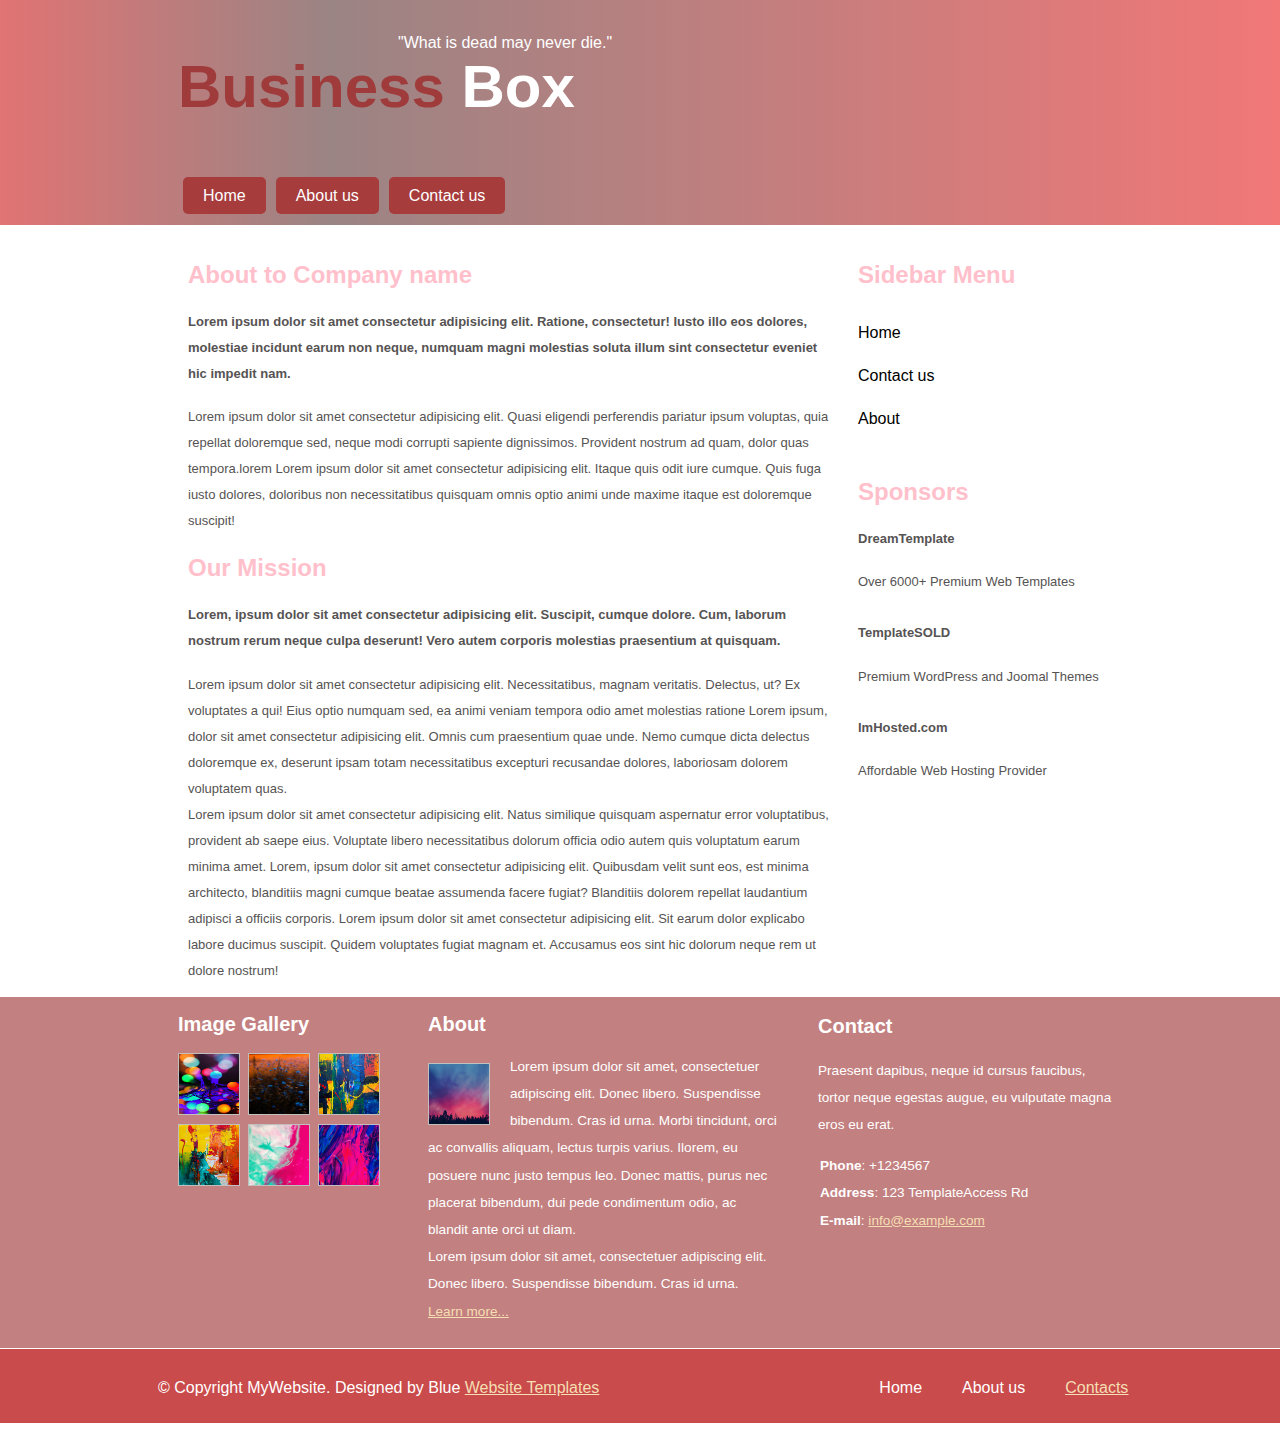
==== src/html/about.html @ 6ecc88af "html and css" ====
<!DOCTYPE html>
<html lang="en">
    <head>
        <meta charset="UTF-8">
        <meta name="viewport" content="width-device-width,initial-scale=1.0">
        <title>About us</title>
        <link rel="stylesheet" href="../css/layout.css">
        <link rel="stylesheet" href="../css/styles.css">
    </head>
    <body>
        <header>
            <div class="slogan">
                <p>"What is dead may never die."</p>
            </div>
            <div class="title">
                 <h1>Business <span>Box</span></h1>
            </div>
            <div class="link">
                <nav>
                   <ul>
                    
                     <li><a href="../../index.html">Home</a></li> 
                     <li><a href="about.html">About us</a></li> 
                     <li><a href="contact.html">Contact us</a></li>
                   </ul>
                </nav>
            </div>
        </header>

        <main>
            <div class="whole"> 

                <div>
                  <article > 
                    <h2>About to Company  name</h2>
                    <h4>Lorem ipsum dolor sit amet consectetur adipisicing elit. Ratione, consectetur! Iusto illo eos dolores, molestiae incidunt earum non neque, numquam magni molestias soluta illum sint consectetur eveniet hic impedit nam.</h4>
                    <p> Lorem ipsum dolor sit amet consectetur adipisicing elit. Quasi eligendi perferendis pariatur ipsum voluptas, quia repellat doloremque sed, neque modi corrupti sapiente dignissimos. Provident nostrum ad quam, dolor quas tempora.lorem Lorem ipsum dolor sit amet consectetur adipisicing elit. Itaque quis odit iure cumque. Quis fuga iusto dolores, doloribus non necessitatibus quisquam omnis optio animi unde maxime itaque est doloremque suscipit!</p>
                  </article>
                  <article >
                  <h2>Our Mission</h2>
                  <h4>Lorem, ipsum dolor sit amet consectetur adipisicing elit. Suscipit, cumque dolore. Cum, laborum nostrum rerum neque culpa deserunt! Vero autem corporis molestias praesentium at quisquam.</h4>
                  <p> Lorem ipsum dolor sit amet consectetur adipisicing elit. Necessitatibus, magnam veritatis. Delectus, ut? Ex voluptates a qui! Eius optio numquam sed, ea animi veniam tempora odio amet molestias ratione <sit class="lorem">Lorem ipsum, dolor sit amet consectetur adipisicing elit. Omnis cum praesentium quae unde. Nemo cumque dicta delectus doloremque ex, deserunt ipsam totam necessitatibus excepturi recusandae dolores, laboriosam dolorem voluptatem quas. <br>Lorem ipsum dolor sit amet consectetur adipisicing elit. Natus similique quisquam aspernatur error voluptatibus, provident ab saepe eius. Voluptate libero necessitatibus dolorum officia odio autem quis voluptatum earum minima amet. Lorem, ipsum dolor sit amet consectetur adipisicing elit. Quibusdam velit sunt eos, est minima architecto, blanditiis magni cumque beatae assumenda facere fugiat? Blanditiis dolorem repellat laudantium adipisci a officiis corporis. Lorem ipsum dolor sit amet consectetur adipisicing elit. Sit earum dolor explicabo labore ducimus suscipit. Quidem voluptates fugiat magnam et. Accusamus eos sint hic dolorum neque rem ut dolore nostrum!</sit></p>
                  </article>
                </div>
               <div class="side" >
                 <article class="side-bar"> 
                  <h2>Sidebar Menu</h2>
                  <nav class="side-search">
                     <ul> 
                        <li><a href="../../index.html">Home</a></li> 
                        <li><a href="contact.html">Contact us</a></li> 
                        <li><a href="about.html">About</a></li>
                    </ul>
                 </nav>
               </article> 
              <article class="side-bar">
                  <h2>Sponsors</h2>
                  <ul class="side-search"> 
                   <li>
                     <h4>DreamTemplate</h4>
                     <p>Over 6000+ Premium Web Templates</p>
                   </li>
                
                  <li>
                      <h4>TemplateSOLD</h4>
                      <p>Premium WordPress and Joomal Themes</p>
                  </li>
                
                  <li>
                      <h4>ImHosted.com</h4>
                      <p>Affordable Web Hosting Provider</p>
                  </li>
              
                 </ul> 
              </article>
              </div>
            </div> 
        </main>
       
        <footer>
  
            <div class="container-two"> 
              <article class="image">
                <div>
                  <h2 class="head">Image Gallery</h2>
                </div>
                <div class="image-collection">
                  <ul>
                    <li><img src="../images/pexels-adonyi-foto-1400136.jpg" alt="image-1"></li> 
                    <li><img src="../images/pexels-iriser-673857.jpg" alt="image-2"></li>
                     <li><img src="../images/pexels-steve-1109354.jpg" alt="image-3"></li>
                    <li><img src="../images/pexels-steve-1585325.jpg" alt="image-4"></li> 
                    <li><img src="../images/pexels-zaksheuskaya-709412-1561020.jpg" alt="image-5"></li>
                    <li><img src="../images/pexels-zaksheuskaya-709412-1616403.jpg" alt="image-6"></li>
                  </ul>
                </div>
              </article>
               
           <article class="About"> 
               <div>
                <h2 class="head">About</h2>
              </div>
                <div>
                  <img src="../images/pexels-wild-dog-dingo92-1470589.jpg" alt="about-pic">
              </div>
              <div>
                  <p>Lorem ipsum dolor sit amet, consectetuer adipiscing elit. Donec libero. Suspendisse bibendum. Cras id urna. Morbi tincidunt, orci ac convallis aliquam, lectus turpis varius. Ilorem, eu posuere nunc justo tempus leo. Donec mattis, purus nec placerat bibendum, dui pede condimentum odio, ac blandit ante orci ut diam.
          
                      <br>Lorem ipsum dolor sit amet, consectetuer adipiscing elit. Donec libero. Suspendisse bibendum. Cras id urna.
                      
                      <a href="">Learn more...</a></p>
              </div>
          </article>
           
          <article class="Contact">
           <div>
              <h2 class="head">Contact</h2>
           </div> 
           <div> 
            <p>
             Praesent dapibus, neque id cursus faucibus, tortor neque egestas augue, eu vulputate magna eros eu erat.
            </p> 
          </div>
          <div class="co"> 
            <ul>
             <li> <strong>Phone</strong>: +1234567</li>
             <li><strong>Address</strong>: 123 TemplateAccess Rd</li> 
             <li> <strong>E-mail</strong>: <a class="EM"> info@example.com</a></li>
           </ul>
          </div>
          </article>
          </div>
           
           <div class="foot"> 
                <p> &copy; Copyright MyWebsite. Designed by Blue <a class="EM">Website Templates</a>  </p>
                <nav class="footer-search">
                     <ul>
                        <li><a href="../../index.html">Home</a></li> 
                        <li><a href="about.html">About us</a></li> 
                        <li class="EM"><a  style="color: wheat; text-decoration: underline;" href="contact.html" >Contacts</a></li>
                    </ul>
                </nav>
             </div>
          </footer>
          
          
                  
              </body>
          </html>
---- src/css/layout.css ----
/* Header nav bar layout*/
header ul {
    display: flex;
    list-style: none;
    padding-bottom: 20px;
    margin-left: 15px;
   
}
/*Main content layout*/
.whole{
    display: grid;
    grid-template-columns: 650px 350px;
    padding-left: 180px;
    column-gap: 20px;
}
/* Main content picture layout */
.Container{
    display: grid;
    grid-template-columns: 300px 300px;
    column-gap: 30px;
    
}
/*Footer about,contact and image collection layout*/
.container-two{
   
    display: grid;
    grid-template-columns: 300px 300px 300px;
    column-gap:40px;
    background-color: rgba(147, 27, 27, 0.557);
    padding: 0px 30px 30px 180px;
    margin:0px -50px;

}
/*Footer image collection layout*/
.image-collection ul {
   list-style-type:none;
   display: grid;
   grid-template-columns: 70px 70px 70px;
  row-gap: 5px;
   width: 70px;
}
/*Footer copyright and nav bar layout*/
.foot{
    display: flex;
    background-color:rgb(202, 75, 75);
    margin: -20px -50px  ;
    border-top: 1px solid white;
    color: white;
    padding-bottom: 10px;
    padding-left: 170px;
     
}
/*Footer nav bar layout*/
.foot ul{
    list-style: none;
    display: flex;
    margin-top: 30px;
    margin-left: 200px;
   
     
}
---- src/css/styles.css ----
body{
    font-family: Arial;
 
    
}
/*Header style*/
header{
    background: linear-gradient(to right,rgba(202, 4, 4, 0.557),  rgb(155, 132, 132) 25%,rgba(237, 10, 10, 0.557));
    margin: -20px -50px 0px -10px;
    padding-left: 130px;
}
header a:hover{
    background-color: red;
    transition: 0.3s;

}
.slogan{
    color: white;
    margin-left: 270px;
    padding-top: 30px;
    
}
.title{
    font-size: 30px;
    color: rgb(160, 59, 59);
    margin-top: -40px;
    padding-left: 50px;
    padding-bottom: 10px;
}
h1 span {
    color: white;
}
header li a{
    padding:10px 20px 10px 20px ;
    margin-right: 10px;
    border-radius: 5px;
    background-color: rgb(167, 60, 60);
    border: none;
    color: white;
    text-decoration: none;
}
/*main style*/
.whole p,h4{
    line-height: 2em;
    font-size: 13px;
    color: rgb(86, 83, 83);
}

.Container span, .com{
    color:palevioletred;
    text-decoration: underline;
}
.Container img {
    width: 100%;
    height: 100px;
    border: 1px solid rgb(193, 190, 190);
    padding: 2px 2px 2px 2px;
    
 }
.read-more{
color:orange;
}
.whole h2{
    color:pink;
}
.side-search a {
    text-decoration: none;
    color: black;
    
     
    
}
.side-search li{
      
    margin-bottom: 25px;
    margin-left: -40px;
    list-style: none;
      
     
}
.side-search ul{
    margin-bottom: 50px;
    margin-top: 35px;
   
}
/*footer style*/
.image-collection img{
    width: 60px;
    height: 60px;
    border: 1px solid rgb(193, 190, 190);
}
.head{
    color: white;
    font-size: 20px;
}

.image h2{
    margin-left: 40px;
}
.About{
    margin-left: -50px;
}
.About img{
    float: left;
    width: 60px;
    height: 60px;
    margin-right: 20px;
    margin-top: 10px;
    border: 1px solid rgb(193, 190, 190);
}
.About p{
color: white;
line-height: 2em;
text-align: left;
font-size: 0.85em;
width: 350px;
 
}
.About a {
    color: wheat;
    display: block;
}
.Contact  {
    color: white;
    line-height: 2em;
    font-size: 0.85em;
}

.Contact ul{
    list-style: none;
    margin-left: -38px;
}
.foot a {
    padding:10px 20px 10px 20px ;
    text-decoration: none;
    color: white;
}
 
.foot p{
    margin-left:30px;
    margin-top: 30px;
   
}
.foot .EM,.EM{
    color:wheat;
    text-decoration: underline;
    padding-left:0px;
    
}
 /*Contact page main style*/
.name{
    margin-top: 20px;
    margin-bottom: 30px;
    width: 600px;
    height: 25px;
}
input{
    margin-bottom: 30px;
}
textarea{
    margin-top: 20px;
    margin-bottom: 30px;
    width: 600px;
    height: 200px;
}
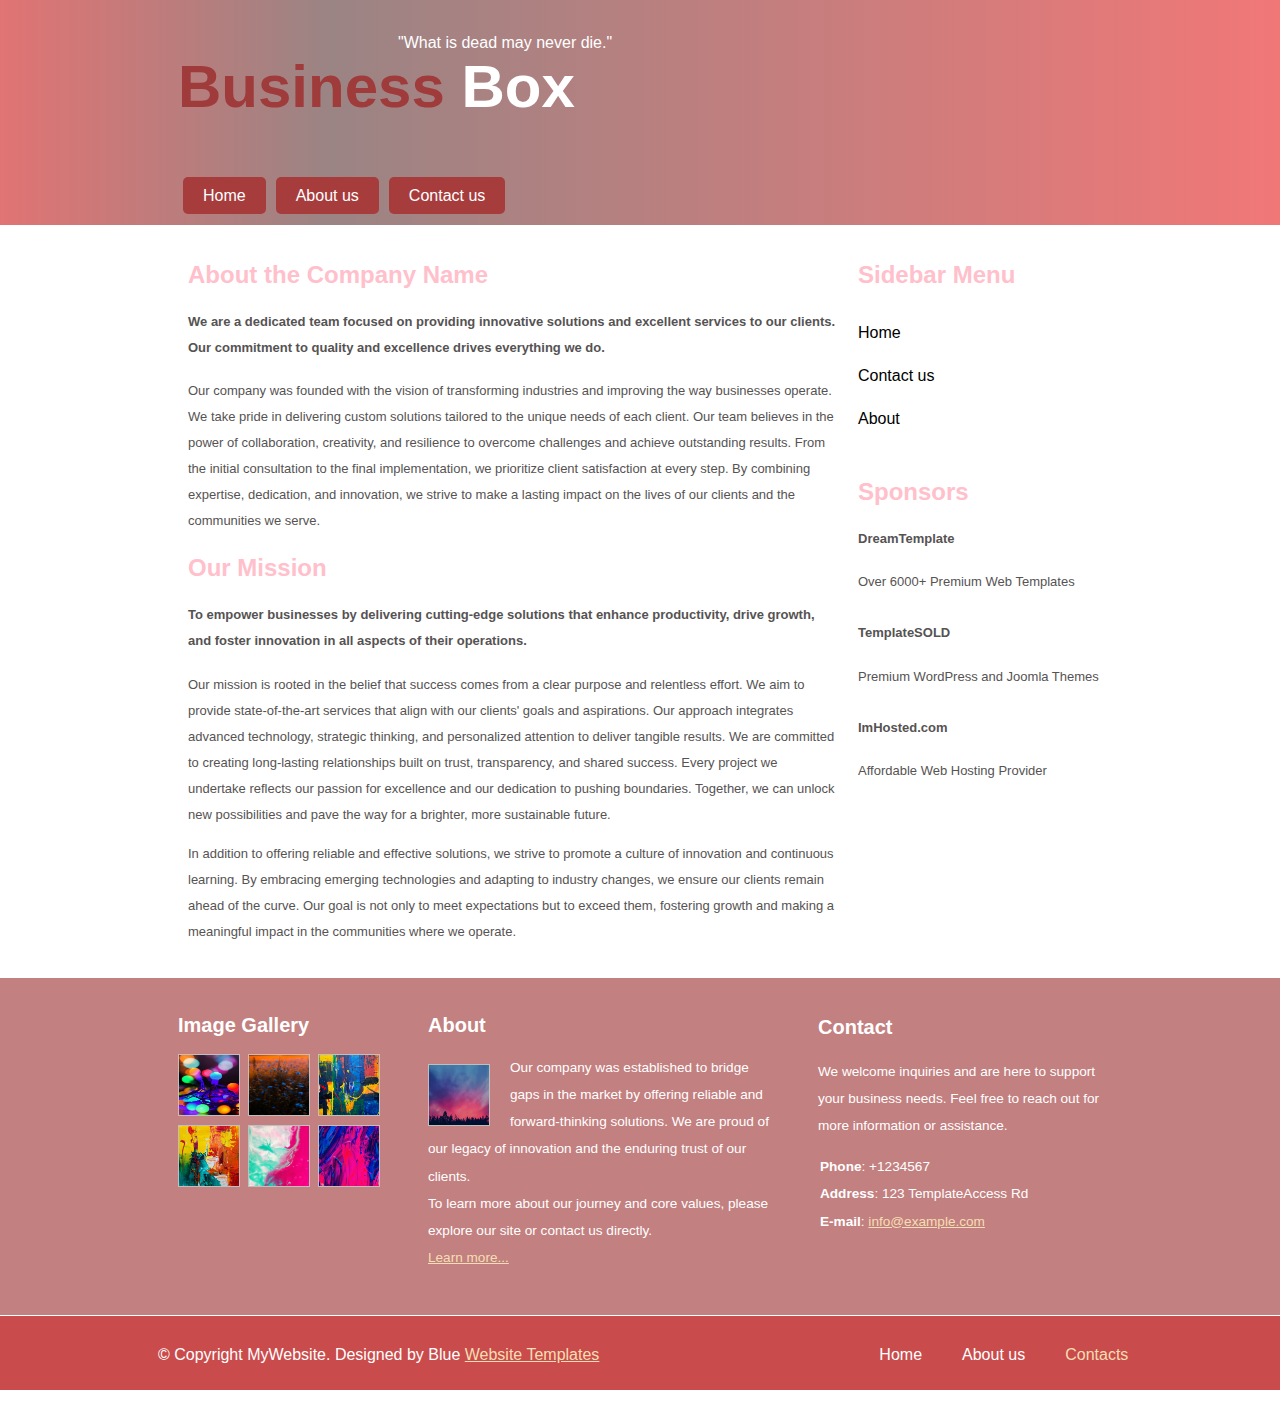
==== commit ca6d9bde: "Web design" ====
--- a/src/html/about.html
+++ b/src/html/about.html
@@ -18,7 +18,6 @@
             <div class="link">
                 <nav>
                    <ul>
-                    
                      <li><a href="../../index.html">Home</a></li> 
                      <li><a href="about.html">About us</a></li> 
                      <li><a href="contact.html">Contact us</a></li>
@@ -29,20 +28,21 @@
 
         <main>
             <div class="whole"> 
-
                 <div>
-                  <article > 
-                    <h2>About to Company  name</h2>
-                    <h4>Lorem ipsum dolor sit amet consectetur adipisicing elit. Ratione, consectetur! Iusto illo eos dolores, molestiae incidunt earum non neque, numquam magni molestias soluta illum sint consectetur eveniet hic impedit nam.</h4>
-                    <p> Lorem ipsum dolor sit amet consectetur adipisicing elit. Quasi eligendi perferendis pariatur ipsum voluptas, quia repellat doloremque sed, neque modi corrupti sapiente dignissimos. Provident nostrum ad quam, dolor quas tempora.lorem Lorem ipsum dolor sit amet consectetur adipisicing elit. Itaque quis odit iure cumque. Quis fuga iusto dolores, doloribus non necessitatibus quisquam omnis optio animi unde maxime itaque est doloremque suscipit!</p>
+                  <article> 
+                    <h2>About the Company Name</h2>
+                    <h4>We are a dedicated team focused on providing innovative solutions and excellent services to our clients. Our commitment to quality and excellence drives everything we do.</h4>
+                    <p>Our company was founded with the vision of transforming industries and improving the way businesses operate. We take pride in delivering custom solutions tailored to the unique needs of each client. Our team believes in the power of collaboration, creativity, and resilience to overcome challenges and achieve outstanding results. From the initial consultation to the final implementation, we prioritize client satisfaction at every step. By combining expertise, dedication, and innovation, we strive to make a lasting impact on the lives of our clients and the communities we serve.</p>
                   </article>
-                  <article >
-                  <h2>Our Mission</h2>
-                  <h4>Lorem, ipsum dolor sit amet consectetur adipisicing elit. Suscipit, cumque dolore. Cum, laborum nostrum rerum neque culpa deserunt! Vero autem corporis molestias praesentium at quisquam.</h4>
-                  <p> Lorem ipsum dolor sit amet consectetur adipisicing elit. Necessitatibus, magnam veritatis. Delectus, ut? Ex voluptates a qui! Eius optio numquam sed, ea animi veniam tempora odio amet molestias ratione <sit class="lorem">Lorem ipsum, dolor sit amet consectetur adipisicing elit. Omnis cum praesentium quae unde. Nemo cumque dicta delectus doloremque ex, deserunt ipsam totam necessitatibus excepturi recusandae dolores, laboriosam dolorem voluptatem quas. <br>Lorem ipsum dolor sit amet consectetur adipisicing elit. Natus similique quisquam aspernatur error voluptatibus, provident ab saepe eius. Voluptate libero necessitatibus dolorum officia odio autem quis voluptatum earum minima amet. Lorem, ipsum dolor sit amet consectetur adipisicing elit. Quibusdam velit sunt eos, est minima architecto, blanditiis magni cumque beatae assumenda facere fugiat? Blanditiis dolorem repellat laudantium adipisci a officiis corporis. Lorem ipsum dolor sit amet consectetur adipisicing elit. Sit earum dolor explicabo labore ducimus suscipit. Quidem voluptates fugiat magnam et. Accusamus eos sint hic dolorum neque rem ut dolore nostrum!</sit></p>
+                  <article>
+                    <h2>Our Mission</h2>
+                    <h4>To empower businesses by delivering cutting-edge solutions that enhance productivity, drive growth, and foster innovation in all aspects of their operations.</h4>
+                    <p>Our mission is rooted in the belief that success comes from a clear purpose and relentless effort. We aim to provide state-of-the-art services that align with our clients' goals and aspirations. Our approach integrates advanced technology, strategic thinking, and personalized attention to deliver tangible results. We are committed to creating long-lasting relationships built on trust, transparency, and shared success. Every project we undertake reflects our passion for excellence and our dedication to pushing boundaries. Together, we can unlock new possibilities and pave the way for a brighter, more sustainable future.</p>
+                    <p>In addition to offering reliable and effective solutions, we strive to promote a culture of innovation and continuous learning. By embracing emerging technologies and adapting to industry changes, we ensure our clients remain ahead of the curve. Our goal is not only to meet expectations but to exceed them, fostering growth and making a meaningful impact in the communities where we operate.</p>
                   </article>
+  
                 </div>
-               <div class="side" >
+               <div class="side">
                  <article class="side-bar"> 
                   <h2>Sidebar Menu</h2>
                   <nav class="side-search">
@@ -63,22 +63,20 @@
                 
                   <li>
                       <h4>TemplateSOLD</h4>
-                      <p>Premium WordPress and Joomal Themes</p>
+                      <p>Premium WordPress and Joomla Themes</p>
                   </li>
                 
                   <li>
                       <h4>ImHosted.com</h4>
                       <p>Affordable Web Hosting Provider</p>
                   </li>
-              
-                 </ul> 
+               </ul> 
               </article>
               </div>
             </div> 
         </main>
        
         <footer>
-  
             <div class="container-two"> 
               <article class="image">
                 <div>
@@ -88,7 +86,7 @@
                   <ul>
                     <li><img src="../images/pexels-adonyi-foto-1400136.jpg" alt="image-1"></li> 
                     <li><img src="../images/pexels-iriser-673857.jpg" alt="image-2"></li>
-                     <li><img src="../images/pexels-steve-1109354.jpg" alt="image-3"></li>
+                    <li><img src="../images/pexels-steve-1109354.jpg" alt="image-3"></li>
                     <li><img src="../images/pexels-steve-1585325.jpg" alt="image-4"></li> 
                     <li><img src="../images/pexels-zaksheuskaya-709412-1561020.jpg" alt="image-5"></li>
                     <li><img src="../images/pexels-zaksheuskaya-709412-1616403.jpg" alt="image-6"></li>
@@ -104,10 +102,8 @@
                   <img src="../images/pexels-wild-dog-dingo92-1470589.jpg" alt="about-pic">
               </div>
               <div>
-                  <p>Lorem ipsum dolor sit amet, consectetuer adipiscing elit. Donec libero. Suspendisse bibendum. Cras id urna. Morbi tincidunt, orci ac convallis aliquam, lectus turpis varius. Ilorem, eu posuere nunc justo tempus leo. Donec mattis, purus nec placerat bibendum, dui pede condimentum odio, ac blandit ante orci ut diam.
-          
-                      <br>Lorem ipsum dolor sit amet, consectetuer adipiscing elit. Donec libero. Suspendisse bibendum. Cras id urna.
-                      
+                  <p>Our company was established to bridge gaps in the market by offering reliable and forward-thinking solutions. We are proud of our legacy of innovation and the enduring trust of our clients.
+                      <br>To learn more about our journey and core values, please explore our site or contact us directly.
                       <a href="">Learn more...</a></p>
               </div>
           </article>
@@ -118,7 +114,7 @@
            </div> 
            <div> 
             <p>
-             Praesent dapibus, neque id cursus faucibus, tortor neque egestas augue, eu vulputate magna eros eu erat.
+             We welcome inquiries and are here to support your business needs. Feel free to reach out for more information or assistance.
             </p> 
           </div>
           <div class="co"> 
@@ -137,13 +133,10 @@
                      <ul>
                         <li><a href="../../index.html">Home</a></li> 
                         <li><a href="about.html">About us</a></li> 
-                        <li class="EM"><a  style="color: wheat; text-decoration: underline;" href="contact.html" >Contacts</a></li>
+                        <li ><a  style="color: wheat;" href="contact.html" >Contacts</a></li>
                     </ul>
                 </nav>
              </div>
           </footer>
-          
-          
-                  
-              </body>
-          </html>+      </body>
+</html>
--- a/src/css/layout.css
+++ b/src/css/layout.css
@@ -27,8 +27,8 @@
     grid-template-columns: 300px 300px 300px;
     column-gap:40px;
     background-color: rgba(147, 27, 27, 0.557);
-    padding: 0px 30px 30px 180px;
-    margin:0px -50px;
+    padding: 20px 30px 30px 180px;
+    margin:20px -50px;
 
 }
 /*Footer image collection layout*/
--- a/src/css/styles.css
+++ b/src/css/styles.css
@@ -145,6 +145,7 @@
     color:wheat;
     text-decoration: underline;
     padding-left:0px;
+     
     
 }
  /*Contact page main style*/
